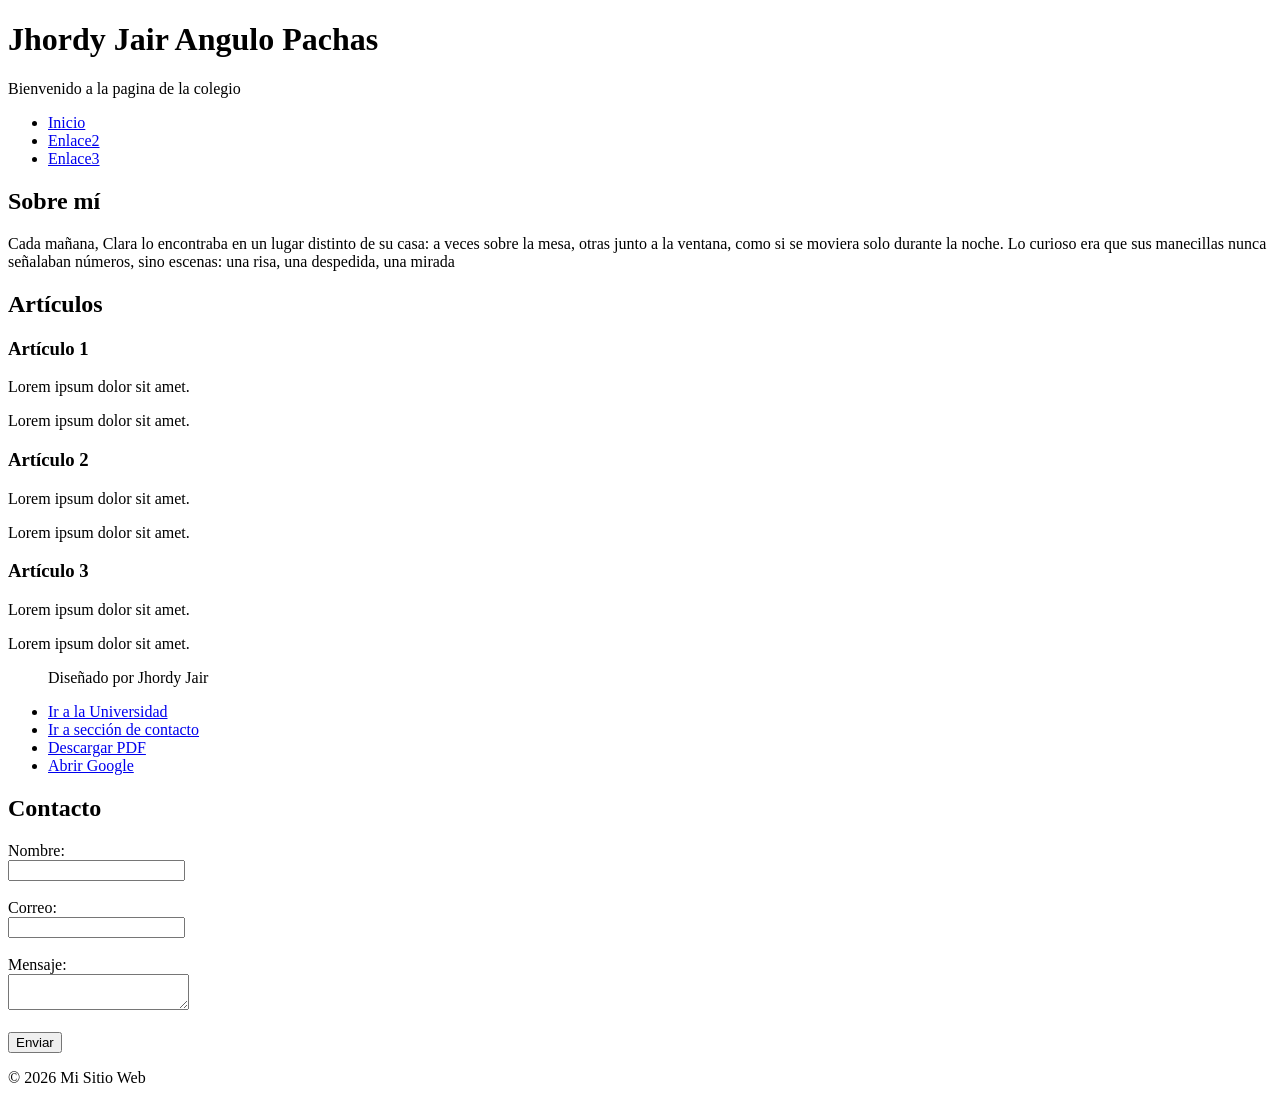
==== index.html @ ecd04cd7 "Html" ====
<!DOCTYPE html>
<html lang="es">
<head>
    <meta charset="UTF-8">
    <meta name="viewport" content="width=device-width, initial-scale=1.0">
    <title>Maquetación HTML5 - 1</title>

    <link rel="stylesheet" href="estilo1.css">
</head>

<body>

<header>
    <h1>Jhordy Jair Angulo Pachas</h1>
    <p>Bienvenido a la pagina de la colegio</p>
</header>

<nav>
    <ul>
        <li><a href="index.html">Inicio</a></li>
        <li><a href="index2.html">Enlace2</a></li>
        <li><a href="index3.html">Enlace3</a></li>
    </ul>
</nav>

<main>

<section id="sobremi">
    <h2>Sobre mí</h2>
    <p>Cada mañana, Clara lo encontraba en un lugar distinto de su casa: a veces
            sobre la mesa, otras junto a la ventana, como si se moviera solo durante la 
            noche. Lo curioso era que sus manecillas nunca señalaban números, sino escenas:
             una risa, una despedida, una mirada</p>
</section>

<section>
    <h2>Artículos</h2>

    <article>
        <h3>Artículo 1</h3>
        <p>Lorem ipsum dolor sit amet.</p>
        <p>Lorem ipsum dolor sit amet.</p>
    </article>

    <article>
        <h3>Artículo 2</h3>
        <p>Lorem ipsum dolor sit amet.</p>
        <p>Lorem ipsum dolor sit amet.</p>
    </article>

    <article>
        <h3>Artículo 3</h3>
        <p>Lorem ipsum dolor sit amet.</p>
        <p>Lorem ipsum dolor sit amet.</p>
    </article>
</section>

<ul>
    <p> Diseñado por Jhordy Jair</p>
  <li><a href="https://www.universidad.edu.pe">Ir a la Universidad</a></li>
  <li><a href="#contacto">Ir a sección de contacto</a></li>
  <li><a href="documento.pdf">Descargar PDF</a></li>
  <li><a href="https://www.google.com">Abrir Google</a></li>
</ul>

<section id="contacto">
    <h2>Contacto</h2>

    <form>
        <label>Nombre:</label><br>
        <input type="text"><br><br>

        <label>Correo:</label><br>
        <input type="email"><br><br>

        <label>Mensaje:</label><br>
        <textarea></textarea><br><br>

        <button type="submit">Enviar</button>
    </form>
</section>

</main>

<footer>
    <p>© 2026 Mi Sitio Web</p>
</footer>

</body>
</html>
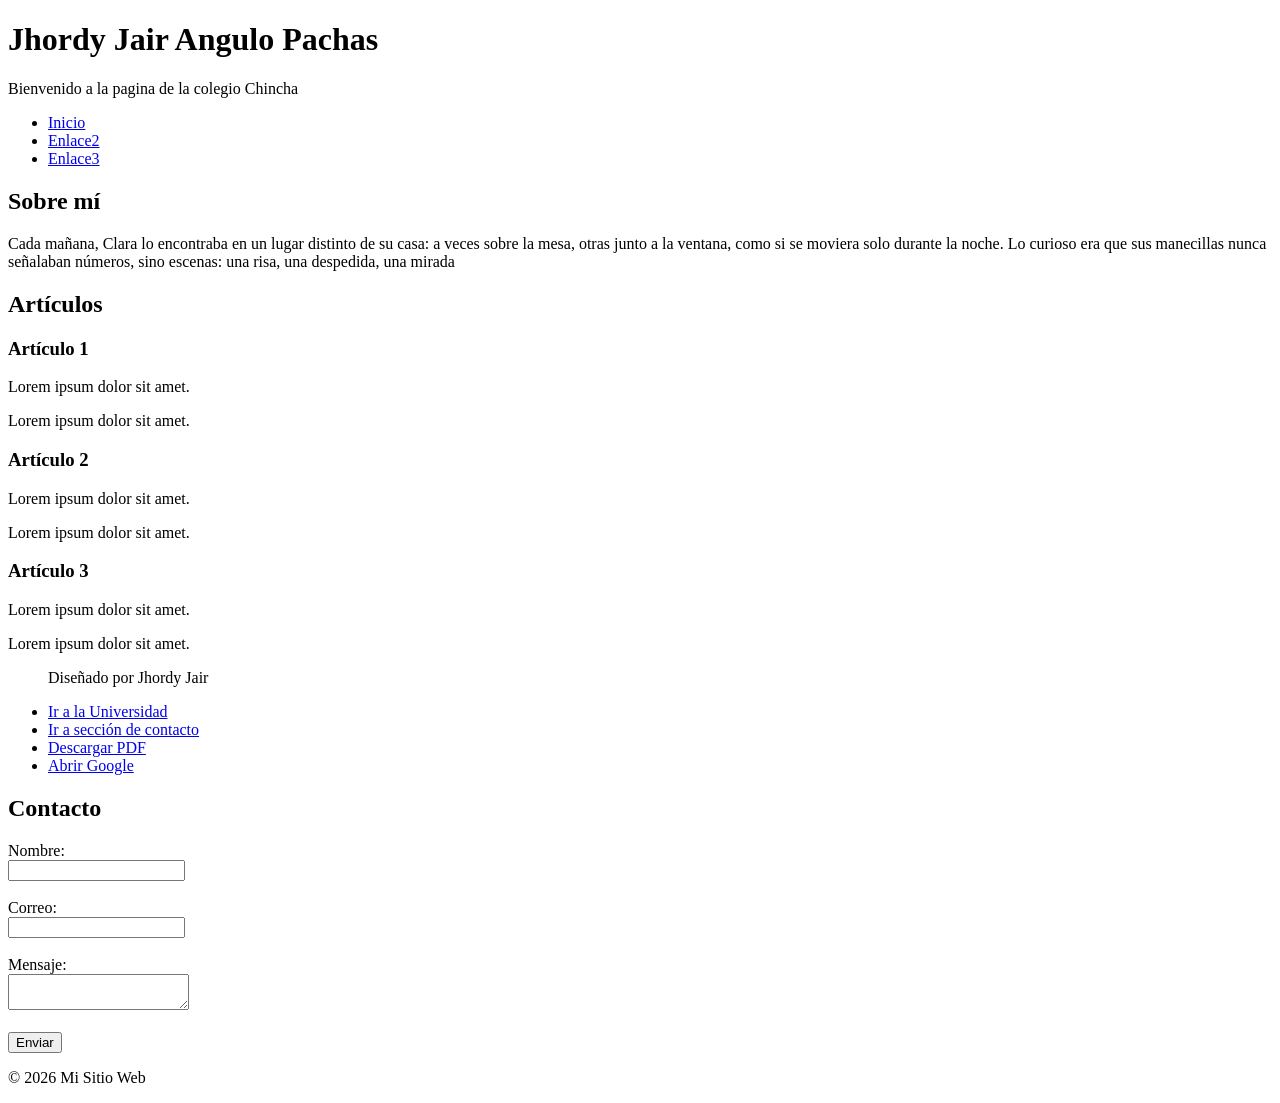
==== commit f15694f5: "Html5 Chicha" ====
--- a/index.html
+++ b/index.html
@@ -12,7 +12,7 @@
 
 <header>
     <h1>Jhordy Jair Angulo Pachas</h1>
-    <p>Bienvenido a la pagina de la colegio</p>
+    <p>Bienvenido a la pagina de la colegio Chincha</p>
 </header>
 
 <nav>
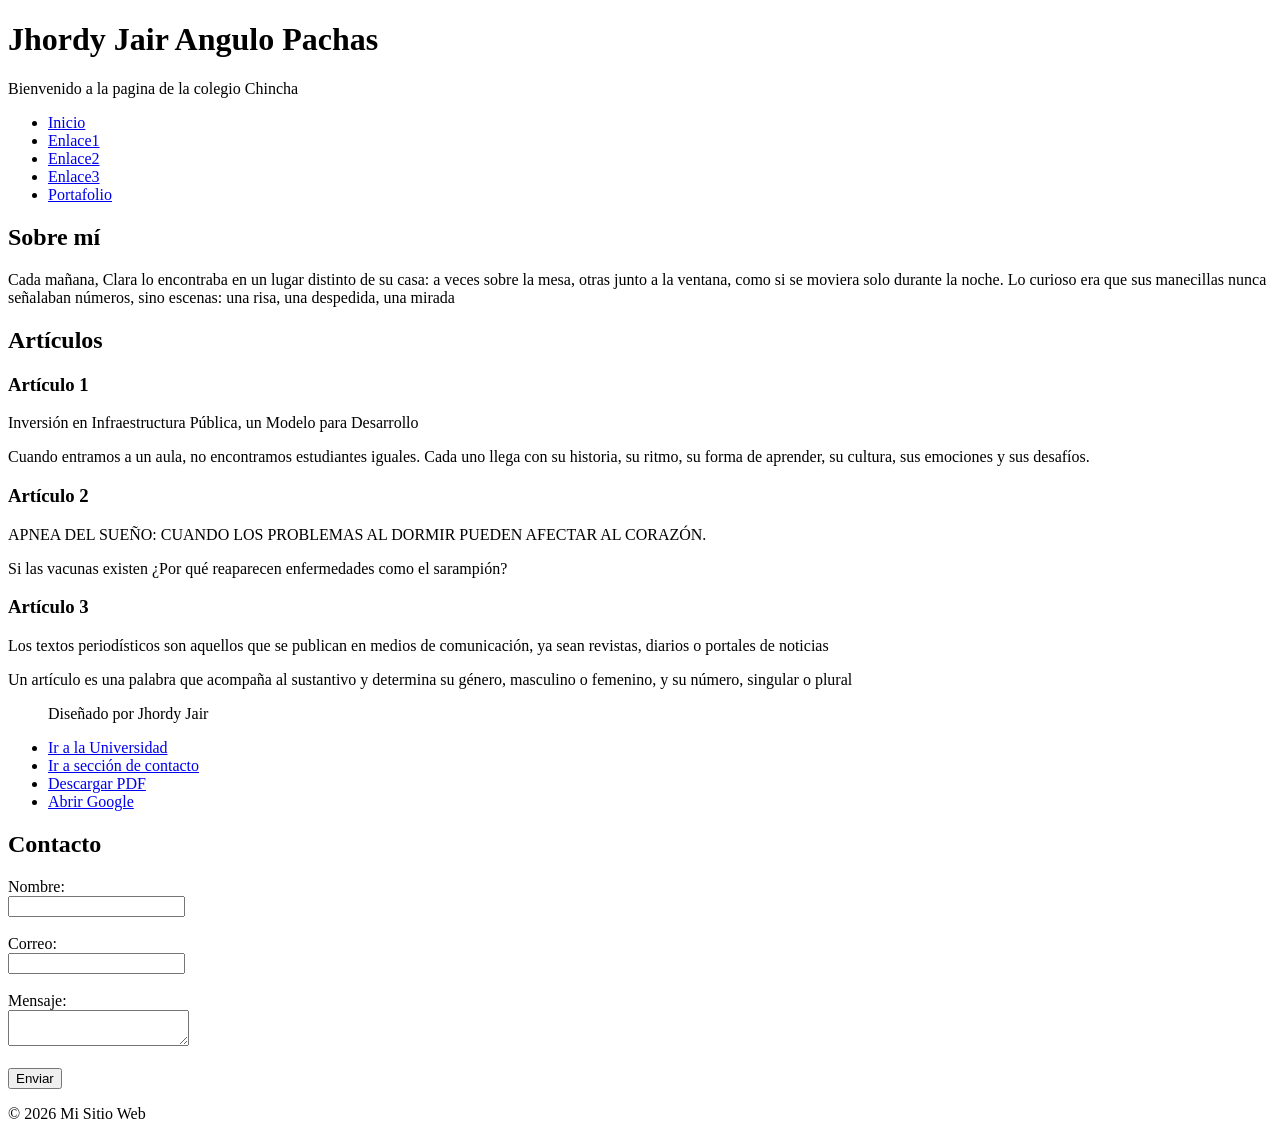
==== commit bfd81667: "actualizacion" ====
--- a/index.html
+++ b/index.html
@@ -17,9 +17,11 @@
 
 <nav>
     <ul>
-        <li><a href="index.html">Inicio</a></li>
+        <li><a href="Inicio.html">Inicio</a></li>
+        <li><a href="index.html">Enlace1</a></li>
         <li><a href="index2.html">Enlace2</a></li>
         <li><a href="index3.html">Enlace3</a></li>
+        <li><a href="portafolio03.html">Portafolio</a></li>
     </ul>
 </nav>
 
@@ -38,20 +40,20 @@
 
     <article>
         <h3>Artículo 1</h3>
-        <p>Lorem ipsum dolor sit amet.</p>
-        <p>Lorem ipsum dolor sit amet.</p>
+        <p>Inversión en Infraestructura Pública, un Modelo para Desarrollo</p>
+        <p>Cuando entramos a un aula, no encontramos estudiantes iguales. Cada uno llega con su historia, su ritmo, su forma de aprender, su cultura, sus emociones y sus desafíos.</p>
     </article>
 
     <article>
         <h3>Artículo 2</h3>
-        <p>Lorem ipsum dolor sit amet.</p>
-        <p>Lorem ipsum dolor sit amet.</p>
+        <p>APNEA DEL SUEÑO: CUANDO LOS PROBLEMAS AL DORMIR PUEDEN AFECTAR AL CORAZÓN.</p>
+        <p>Si las vacunas existen ¿Por qué reaparecen enfermedades como el sarampión?</p>
     </article>
 
     <article>
         <h3>Artículo 3</h3>
-        <p>Lorem ipsum dolor sit amet.</p>
-        <p>Lorem ipsum dolor sit amet.</p>
+        <p>Los textos periodísticos son aquellos que se publican en medios de comunicación, ya sean revistas, diarios o portales de noticias</p>
+        <p>Un artículo es una palabra que acompaña al sustantivo y determina su género, masculino o femenino, y su número, singular o plural</p>
     </article>
 </section>
 
